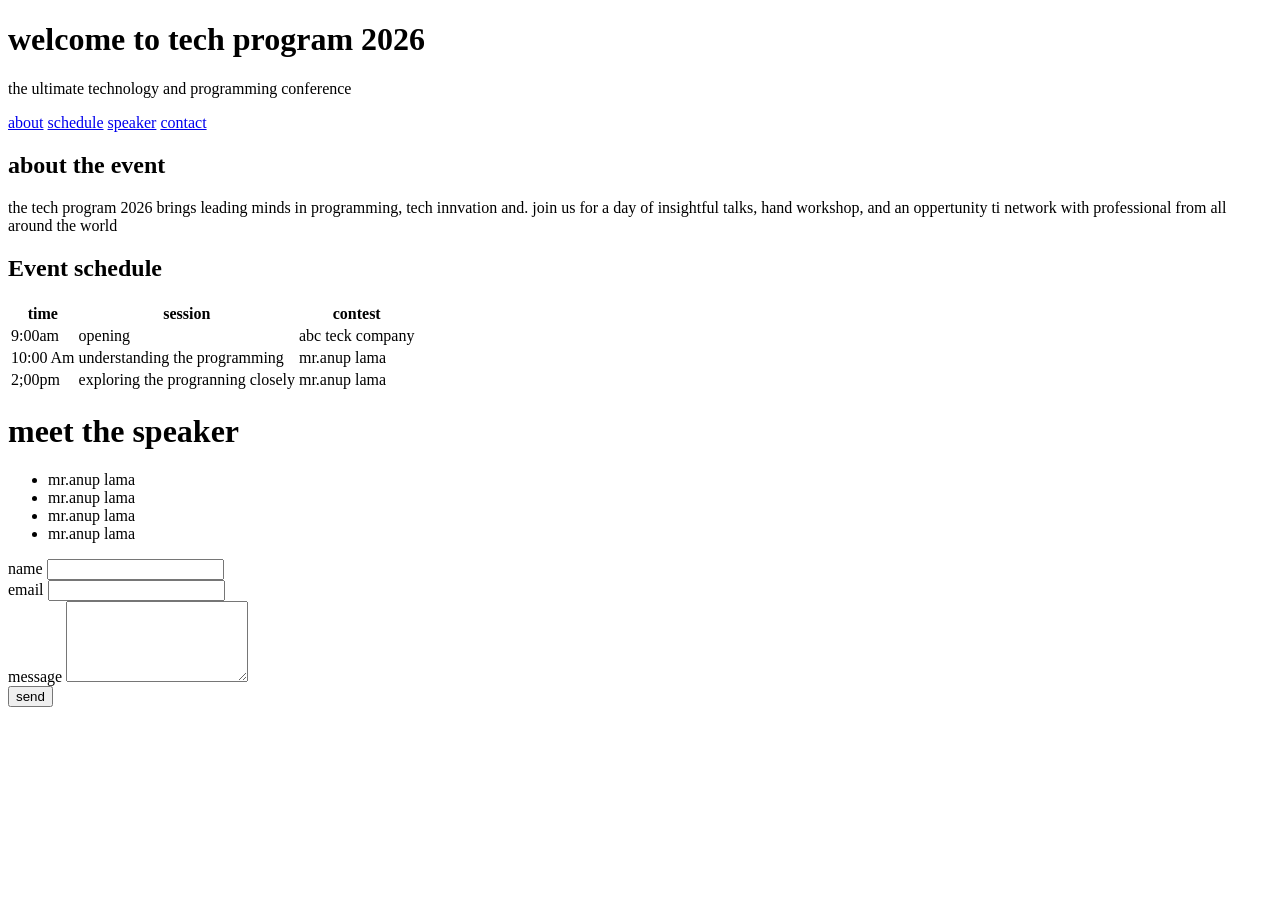
==== index.html @ 4b4001b1 "day3" ====
<!DOCTYPE html>
    <html lang="en">
    <head>
        <meta charset="UTF-8">
        <meta name="viewport" content="width=device-width, initial-scale=1.0">
        <title>learning the frontend</title>
        <link rel="stylesheet" href="style.css">
    </head>
    <body>
    <div>
        <div >
            <div>
                <h1>welcome to tech program 2026</h1>
            </div>
            <div>
                <p>the ultimate technology and programming conference</p>
            </div>
        </div>

        <div>
            <nav>
                <a href="#about">about</a>
                <a href="#schedule">schedule</a>
                <a href="#speaker">speaker</a>
                <a href="#contact">contact</a>
            </nav>
        </div>
        <div>
            <div>
                <h2>about the event</h2>
            </div>
            <div>
                <p>the tech program 2026 brings leading minds in programming,
                    tech innvation and. join us for a day of insightful talks, hand workshop,
                    and an oppertunity ti network with professional from all around the world
                </p>
            </div>
        </div>
        <div>
            <div>
                <h2>Event schedule</h2>
            </div>
            <div>
                <table>
                    <thead>
                        <tr>
                            <th>time</th>
                            <th>session</th>
                            <th>contest</th>
                        </tr>
                    </thead>
                    <tbody>
                        <tr>
                            <td>9:00am</td>
                            <td>opening</td>
                            <td>abc teck company</td>
                        </tr>
                        <tr>
                            <td>10:00 Am</td>
                            <td>understanding the programming</td>
                            <td> mr.anup lama</td>
                        </tr>
                        <tr>
                            <td>2;00pm</td>
                            <td>exploring the progranning closely</td>
                            <td>mr.anup lama</td>
                        </tr>
                    </tbody>
                </table>
            </div>
        </div>
            <div>
                <h1>meet the speaker</h1>
                <div>
                    <ul>
                        <li>mr.anup lama</li>
                        <li>mr.anup lama</li>
                        <li>mr.anup lama</li>
                        <li>mr.anup lama</li>
                    </ul>
                </div>
            </div>
            <div>
                <div>
                    <form>
                        <label for="name">name</label>
                        <input type="text" id="name">
                    </form>
                </div>
                <div>
                    <form action="">
                        <label for="email">email</label>
                        <input type="email">
                    </form>
                </div>
                <div>
                    <form action="">
                        <label for="message">message</label>
                        <textarea name="massage" id="message" rows="5"></textarea>
                    </form>
                </div>
                <div>
                    <button type="submit">send</button>
                </div>
            </div>
    </div> 
    </body>
</html>
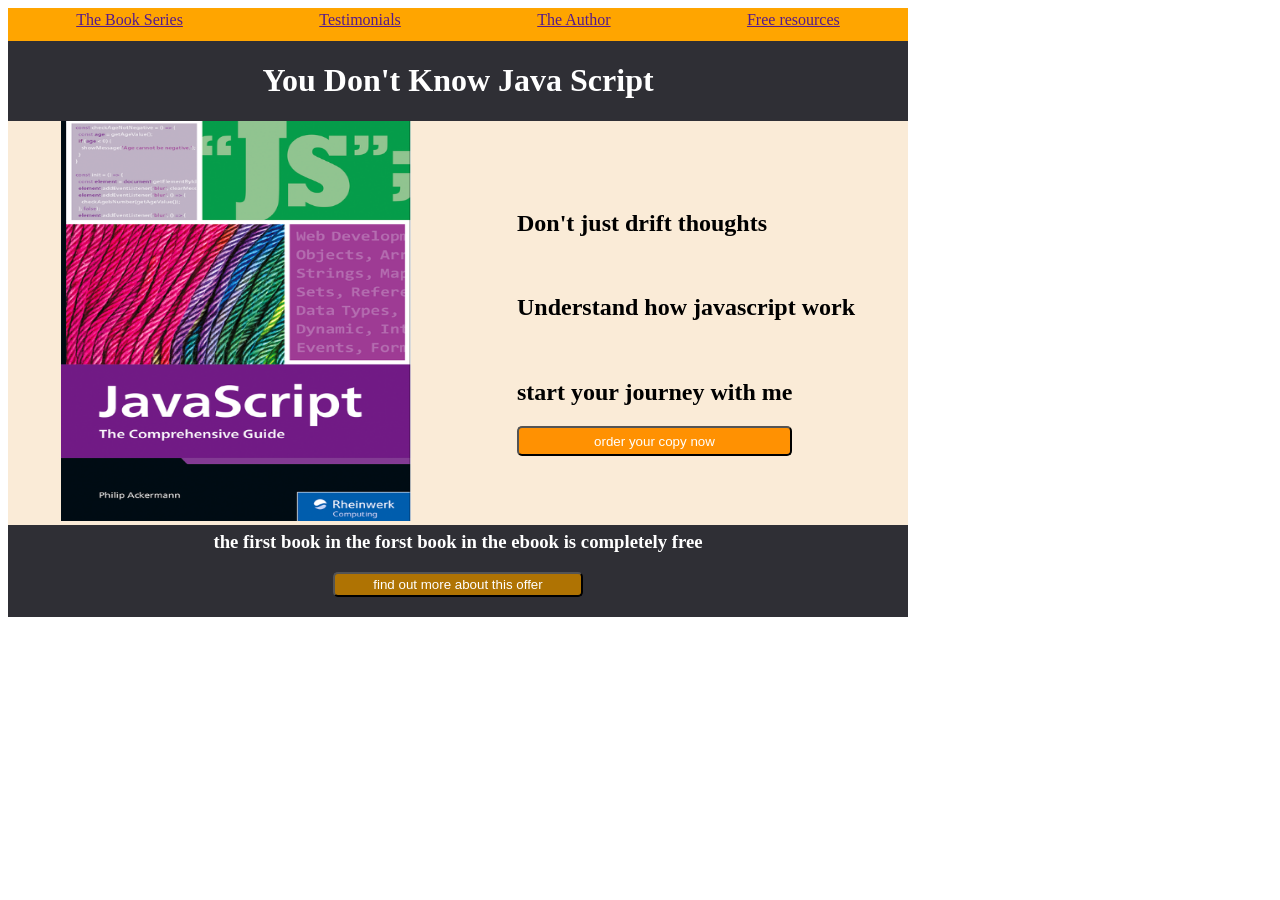
==== commit 0b176a6b: "day 5 of learning frontend" ====
--- a/index.html
+++ b/index.html
@@ -1,108 +1,55 @@
-    <!DOCTYPE html>
-    <html lang="en">
-    <head>
-        <meta charset="UTF-8">
-        <meta name="viewport" content="width=device-width, initial-scale=1.0">
-        <title>learning the frontend</title>
-        <link rel="stylesheet" href="style.css">
-    </head>
-    <body>
-    <div>
-        <div >
+<!DOCTYPE html>
+<html lang="en">
+<head>
+    <meta charset="UTF-8">
+    <meta name="viewport" content="width=device-width, initial-scale=1.0">
+    <title>learning frontend</title>
+    <link rel="stylesheet" href="style.css">
+</head>
+<body>
+    <div class="main">
+        <nav>
+            <div class="link">
+                <div>
+                    <a href="">The Book Series</a>
+                </div>
+                <div>
+                    <a href="">Testimonials</a>
+                </div>
+                <div>
+                    <a href="">The Author</a>
+                </div>
+                <div>
+                    <a href="">Free resources</a>
+                </div>
+            </div>
+        </nav>
+        <div class="headline">
+            <h1>You Don't Know Java Script</h1>
+        </div>
+        <div class="midd">
+            <div class="photo">
+                <img src="image/Screenshot (6).png" id="image" alt="Book">
+            </div>
+            <div class="fonts">
+                <div>
+                    <h2>Don't just drift thoughts </h2><br>
+                    <h2>Understand how javascript work</h2><br>
+                    <h2>start your journey with me</h2></p>
+                    <div>
+                        <button type="submit" id="button1">order your copy now</button>
+                    </div>
+                </div>
+            </div>
+        </div>
+        <div class="bottom">
             <div>
-                <h1>welcome to tech program 2026</h1>
+                <h3>the first book in the forst book in the ebook is completely free</h3>
             </div>
             <div>
-                <p>the ultimate technology and programming conference</p>
+                <button type="submit" id="button2">find out more about this offer</button>
             </div>
         </div>
-
-        <div>
-            <nav>
-                <a href="#about">about</a>
-                <a href="#schedule">schedule</a>
-                <a href="#speaker">speaker</a>
-                <a href="#contact">contact</a>
-            </nav>
-        </div>
-        <div>
-            <div>
-                <h2>about the event</h2>
-            </div>
-            <div>
-                <p>the tech program 2026 brings leading minds in programming,
-                    tech innvation and. join us for a day of insightful talks, hand workshop,
-                    and an oppertunity ti network with professional from all around the world
-                </p>
-            </div>
-        </div>
-        <div>
-            <div>
-                <h2>Event schedule</h2>
-            </div>
-            <div>
-                <table>
-                    <thead>
-                        <tr>
-                            <th>time</th>
-                            <th>session</th>
-                            <th>contest</th>
-                        </tr>
-                    </thead>
-                    <tbody>
-                        <tr>
-                            <td>9:00am</td>
-                            <td>opening</td>
-                            <td>abc teck company</td>
-                        </tr>
-                        <tr>
-                            <td>10:00 Am</td>
-                            <td>understanding the programming</td>
-                            <td> mr.anup lama</td>
-                        </tr>
-                        <tr>
-                            <td>2;00pm</td>
-                            <td>exploring the progranning closely</td>
-                            <td>mr.anup lama</td>
-                        </tr>
-                    </tbody>
-                </table>
-            </div>
-        </div>
-            <div>
-                <h1>meet the speaker</h1>
-                <div>
-                    <ul>
-                        <li>mr.anup lama</li>
-                        <li>mr.anup lama</li>
-                        <li>mr.anup lama</li>
-                        <li>mr.anup lama</li>
-                    </ul>
-                </div>
-            </div>
-            <div>
-                <div>
-                    <form>
-                        <label for="name">name</label>
-                        <input type="text" id="name">
-                    </form>
-                </div>
-                <div>
-                    <form action="">
-                        <label for="email">email</label>
-                        <input type="email">
-                    </form>
-                </div>
-                <div>
-                    <form action="">
-                        <label for="message">message</label>
-                        <textarea name="massage" id="message" rows="5"></textarea>
-                    </form>
-                </div>
-                <div>
-                    <button type="submit">send</button>
-                </div>
-            </div>
-    </div> 
-    </body>
+    </div>
+</body>
 </html>
--- a/style.css
+++ b/style.css
@@ -0,0 +1,68 @@
+
+.main{
+    height: auto;
+    width: 900px;
+}
+.link{
+    display: flex;
+    justify-content: space-around;
+    color: white;
+    height: 30px;
+    padding-top: 3px;
+    background-color: orange;
+}
+.link:hover{
+    color: white;
+}
+.headline{
+    display: flex;
+    justify-content: center;
+    align-items: center;
+    color: white;
+    background-color: rgb(47, 47, 53);
+}
+.midd{
+    display: flex;
+    justify-content: space-around;
+    background-color: antiquewhite;
+}
+.photo{
+
+    border: black;
+    border-color: black;
+
+}
+#image{
+    height: 400px;
+    width: 350px;
+}
+.fonts{
+    border-color: black;
+    display: flex;
+    justify-content: center;
+    align-items: center;
+}
+#button1{
+    width: 275px;
+    height: 30px;
+    background-color: rgb(255, 145, 2);
+    border-radius: 5px;
+    color: white;
+}
+.bottom{
+    display: flex;
+    justify-content: center;
+    align-items: center;
+    background-color: rgb(47, 47, 53);
+    color: white;
+    flex-direction: column;
+    height: 60px;
+    padding-bottom: 2em;
+}
+#button2{
+    width: 250px;
+    height: 25px;
+    color: white;
+    background-color: rgb(175, 115, 3);
+    border-radius: 5px;
+}
